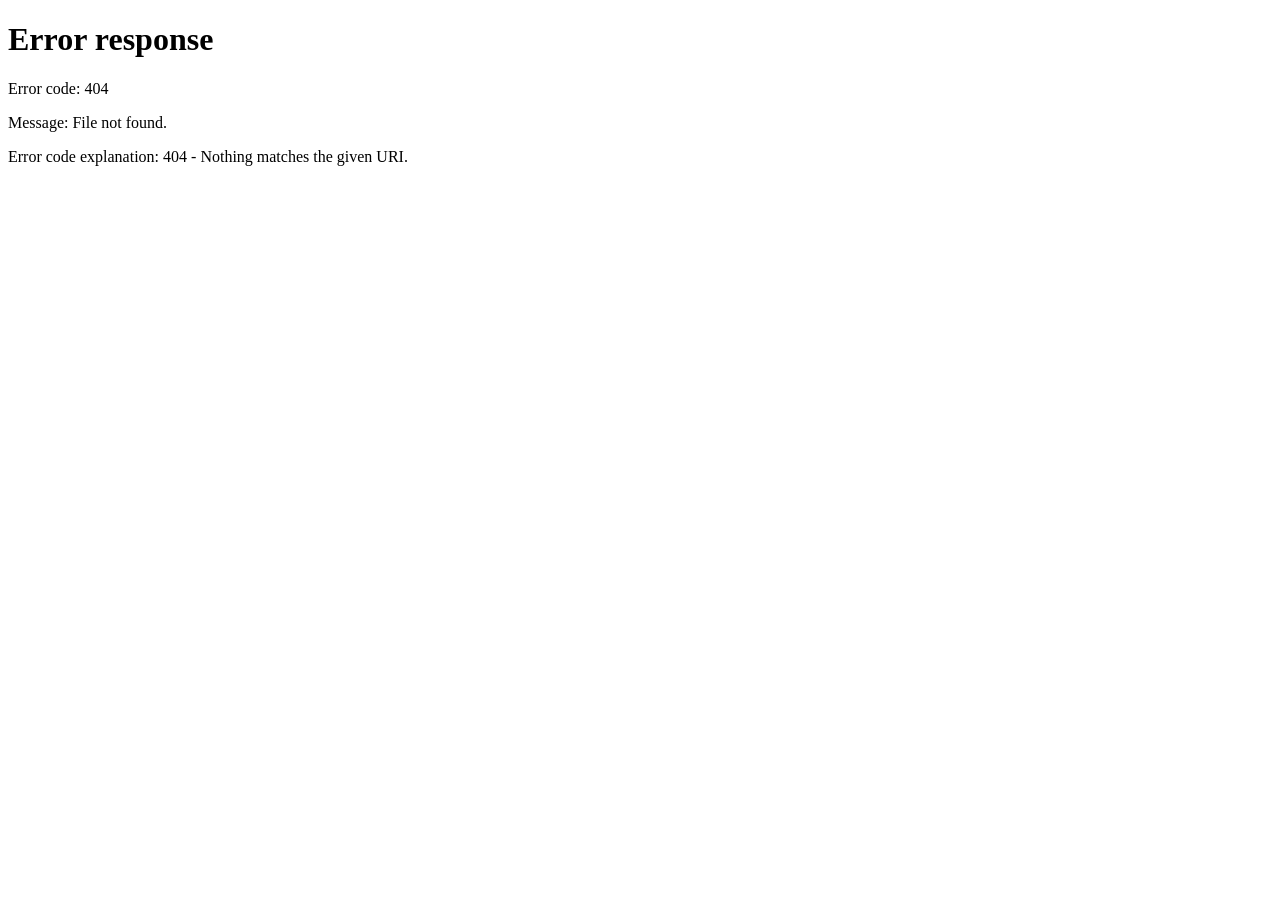
==== backend/static/joystick.html @ a59c813e "Added Status fierlds and AFK timeouts" ====
<!DOCTYPE html>
<html lang="en">
<head>
    <meta charset="UTF-8">
    <!-- without this, phones render the page zoomed out at desktop width -->
    <meta name="viewport" content="width=device-width, initial-scale=1, maximum-scale=1, user-scalable=no, viewport-fit=cover">
    <title>CAT-astrophe</title>
    <style>
        html, body {
            margin: 0;
            height: 100%;
            font-family: system-ui, sans-serif;
            overflow: hidden;              /* no scrolling while dragging */
            user-select: none;             /* no text selection on long press */
            -webkit-user-select: none;
            -webkit-touch-callout: none;   /* no iOS "copy/share" popup */
            overscroll-behavior: none;     /* no pull-to-refresh */
        }

        body {
            display: flex;
            flex-direction: column;
            align-items: center;
            justify-content: center;
            gap: 24px;
        }

        h1 {
            margin: 0;
            font-size: 22px;
            text-align: center;
        }

        #joy_base {
            position: relative;            /* knob is positioned relative to this */
            width: min(80vw, 70vh);
            aspect-ratio: 1;               /* always a square -> circle */
            border-radius: 50%;
            /* mid-grey with alpha: darkens light backgrounds, lightens dark ones */
            background: radial-gradient(circle, rgba(128, 128, 128, 0.35) 0%, rgba(128, 128, 128, 0.2) 70%);
            border: 4px solid rgba(128, 128, 128, 0.6);
            touch-action: none;            /* browser must not scroll/zoom on touch */
            max-width: 500px;
        }

        #joy_knob {
            position: absolute;
            left: 50%;                     /* JS changes left/top */
            top: 50%;
            width: 38%;
            height: 38%;
            border-radius: 50%;
            transform: translate(-50%, -50%); /* left/top point to the knob's center */
            /* silver: light spot top-left fading to darker grey = metallic dome */
            background: radial-gradient(circle at 35% 30%, #ffffff 0%, #e0e0e0 20%, #a8a8a8 60%, #7a7a7a 100%);
            border: 1px solid rgba(0, 0, 0, 0.25);
            box-shadow:
                0 6px 14px rgba(0, 0, 0, 0.45),            /* drop shadow below the knob */
                inset 0 -4px 8px rgba(0, 0, 0, 0.25),      /* darker bottom edge */
                inset 0 3px 6px rgba(255, 255, 255, 0.6);  /* bright top rim */

        }

        /* small round QR button in the top-right corner */
        #show_qr {
            position: fixed;
            top: max(12px, env(safe-area-inset-top));     /* stay clear of the phone's notch */
            right: max(12px, env(safe-area-inset-right));
            z-index: 5;
            width: 44px;                   /* still big enough to hit with a thumb */
            height: 44px;
            padding: 0;
            display: flex;
            align-items: center;
            justify-content: center;
            border-radius: 50%;
            border: 1px solid rgba(128, 128, 128, 0.6);
            background: rgba(255, 255, 255, 0.85);
            color: #333;
            box-shadow: 0 2px 8px rgba(0, 0, 0, 0.2);
            cursor: pointer;
            -webkit-tap-highlight-color: transparent;
        }
        #show_qr:active {
            transform: scale(0.94);
        }
        #show_qr svg {
            width: 22px;
            height: 22px;
        }

        /* QR code: full-screen overlay, hidden until .open is added */
        #qrcode {
            position: fixed;
            inset: 0;
            z-index: 10;
            display: none;
            flex-direction: column;
            align-items: center;
            justify-content: center;
            gap: 20px;
            padding: 16px;
            box-sizing: border-box;
            background: rgba(255, 255, 255, 0.97);
            cursor: pointer;
        }
        #qrcode.open {
            display: flex;
        }
        #qrcode img {
            width: min(85vw, 65vh, 420px);
            height: auto;
            aspect-ratio: 1;
            box-sizing: border-box;
            background: #ffffff;           /* scanners need a light background around the code */
            padding: 16px;
            border-radius: 16px;
            box-shadow: 0 8px 30px rgba(0, 0, 0, 0.15);
            border: 1px solid #e2e2e2;
        }
        #qrcode::before {
            content: "Scan to join this game";
            font-size: 22px;
            font-weight: 600;
            text-align: center;
        }
        #qrcode::after {
            content: "Tap anywhere to close";
            font-size: 15px;
            color: #666;
            text-align: center;
        }
    </style>
</head>
<body>
    <h1>Cause some Maniac!</h1>
    <div id="joy_base"><div id="joy_knob"></div></div>
    <button type="button" id="show_qr" aria-label="Show QR code to invite others">
        <!-- small QR icon -->
        <svg viewBox="0 0 24 24" fill="none" stroke="currentColor" stroke-width="2" aria-hidden="true">
            <rect x="3" y="3" width="7" height="7" rx="1"/><rect x="14" y="3" width="7" height="7" rx="1"/>
            <rect x="3" y="14" width="7" height="7" rx="1"/><path d="M14 14h3v3h-3zM20 14v.01M14 20h.01M17 20h4v-3"/>
        </svg>
    </button>
    <div id="qrcode" role="dialog" aria-label="QR code to join this game"></div>
    <script>
        let url_params = new URLSearchParams(window.location.search);
        // general data
        let game_id = url_params.get('game_id');
        let player_id = url_params.get('player_id');
        let token = url_params.get('token');

        let joy_pos = {x:0., y:0.}
        let joy_elmt = document.getElementById('joy_knob');
        let joy_base_elmt = document.getElementById('joy_base');


        function get_center(element){
            return {x:element.x+element.width/2, y:element.y+element.height/2};
        }
        function update_joy_pos(mouse_pos) {
            const radius = joy_base_elmt.getBoundingClientRect().width / 2;
            const joy_base_pos = joy_base_elmt.getBoundingClientRect();

            joy_pos.x = (mouse_pos.x - get_center(joy_base_pos).x) / radius;
            joy_pos.y = (mouse_pos.y - get_center(joy_base_pos).y) / radius;
            // clamp to circle

            set_knop_pos()

        }
        function set_knop_pos(){
            const dist = Math.hypot(joy_pos.x, joy_pos.y);
            if (dist > 1) {
                joy_pos.x /= dist;
                joy_pos.y /= dist;
            }
            joy_elmt.style.left = (50 + joy_pos.x * 50) + "%";
            joy_elmt.style.top  = (50 + joy_pos.y * 50) + "%";
        }

        let is_dragging = false;
        joy_elmt.addEventListener('pointerdown', (e) => {
            is_dragging = true;
            joy_elmt.setPointerCapture(e.pointerId);
        });

        document.addEventListener('contextmenu', (e) => e.preventDefault());
        document.addEventListener('pointerup', (e) => {is_dragging = false;requestAnimationFrame(return_knot_to_center)});
        document.addEventListener('pointercancel', (e)=>{is_dragging = false;requestAnimationFrame(return_knot_to_center)});
        document.addEventListener('pointermove', (e) => {capture_joy_drag(e)});
        function capture_joy_drag(event){
            if (!is_dragging)  return;
            let pointer_pos = {x: event.clientX, y: event.clientY};
            update_joy_pos(pointer_pos);
        }
         function return_knot_to_center(){
            if (is_dragging)  return;
            const return_speed = 0.75
            joy_pos.x *= return_speed;
            joy_pos.y *= return_speed;
             joy_elmt.style.left = (50 + joy_pos.x * 50) + "%";
             joy_elmt.style.top  = (50 + joy_pos.y * 50) + "%";
             if (Math.hypot(joy_pos.x, joy_pos.y) >= 0.01)
                 requestAnimationFrame(return_knot_to_center)
         }

         let keys = new Set()
         document.addEventListener('keypress', (e) => {keys.add(e.code); update_joy_keys();});
        document.addEventListener("keyup",   e => { keys.delete(e.code); update_joy_keys();});
            function update_joy_keys(){
                //console.log(keys);
                let x = 0, y = 0;
                if (keys.has("KeyA")) x -= 1;
                if (keys.has("KeyD")) x += 1;
                if (keys.has("KeyW")) y -= 1;
                if (keys.has("KeyS")) y += 1;
                joy_pos = {x, y};

                set_knop_pos();
            }



        /// websockets
        let ws_connected = false;
        let ws = null;
        let is_healthy = true;
        connect_ws();
        function connect_ws(){
            if (!ws_connected && is_healthy){
                ws = new WebSocket(`/game/${game_id}/js_controls/${player_id}/${token}/ws`);
                ws_connected = true; // so in the meantime no new one is opened, send checks if it was successful
            }

        }

            ws.onopen = () => {
                console.log("connected to game!");
            }
            ws.onclose = () => ws_disconnect();

            ws.onerror = (e) => ws_disconnect();
        function ws_disconnect() {
            console.log("disconnected from game!");
            fetch(`/player/check_integrity/${game_id}/${player_id}/${token}`).then(r => {
                if (r.status === 200) {
                    is_healthy = true;
                } else {
                    is_healthy = false;
                    window.location.href = `/game/play?game_id=${game_id}`;
                }
            })
            ws_connected = false;
        }


        function send_input(){
            connect_ws()
            if (ws.readyState === WebSocket.OPEN) ws.send(JSON.stringify({x: joy_pos.x, y: -joy_pos.y, token: Number(token)}));
        }

        function is_active(){
                return document.visibilityState === "visible";
        }
        /// send in background loop
        setInterval(()=> {if (is_active()) send_input()}, 1000 / 25 );



        // QR-code button
        const qr_div = document.getElementById("qrcode");
        const params = new URLSearchParams(location.search);
        const join_url = `${location.origin}/game/play?game_id=${params.get("game_id")}`;

        document.getElementById("show_qr").addEventListener("click", () => {
            const img = document.createElement("img");
            img.src = `/qr.svg?text=${encodeURIComponent(join_url)}`;
            img.alt = "QR code to join this game";
            qr_div.replaceChildren(img);   // replaces old content, so clicking twice doesn't add 2 codes
            qr_div.classList.add("open");  // show the overlay
        });
        // close the overlay: tap anywhere on it, or Escape on a keyboard
        qr_div.addEventListener("click", () => qr_div.classList.remove("open"));
        document.addEventListener("keydown", e => { if (e.key === "Escape") qr_div.classList.remove("open"); });



    </script>
</body>
</html>
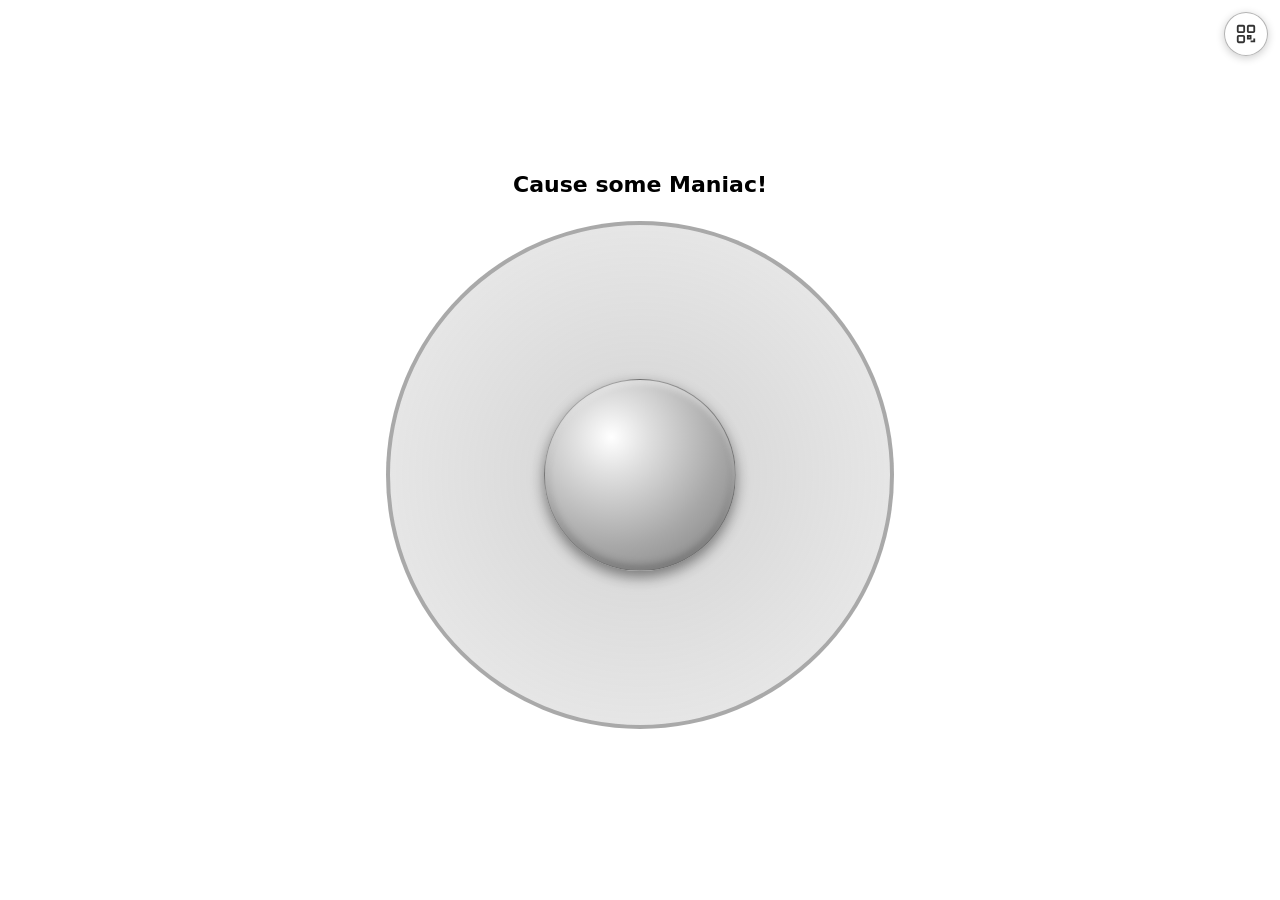
==== commit dd9085ef: "Merge branch 'main' into nics_gescheites" ====
--- a/backend/static/joystick.html
+++ b/backend/static/joystick.html
@@ -148,7 +148,6 @@
         // general data
         let game_id = url_params.get('game_id');
         let player_id = url_params.get('player_id');
-        let token = url_params.get('token');
 
         let joy_pos = {x:0., y:0.}
         let joy_elmt = document.getElementById('joy_knob');
@@ -180,12 +179,7 @@
         }
 
         let is_dragging = false;
-        joy_elmt.addEventListener('pointerdown', (e) => {
-            is_dragging = true;
-            joy_elmt.setPointerCapture(e.pointerId);
-        });
-
-        document.addEventListener('contextmenu', (e) => e.preventDefault());
+        joy_elmt.addEventListener('pointerdown', (e) => {is_dragging = true;});
         document.addEventListener('pointerup', (e) => {is_dragging = false;requestAnimationFrame(return_knot_to_center)});
         document.addEventListener('pointercancel', (e)=>{is_dragging = false;requestAnimationFrame(return_knot_to_center)});
         document.addEventListener('pointermove', (e) => {capture_joy_drag(e)});
@@ -225,39 +219,26 @@
         /// websockets
         let ws_connected = false;
         let ws = null;
-        let is_healthy = true;
         connect_ws();
         function connect_ws(){
-            if (!ws_connected && is_healthy){
-                ws = new WebSocket(`/game/${game_id}/js_controls/${player_id}/${token}/ws`);
+            if (!ws_connected){
+                ws = new WebSocket(`/game/${game_id}/js_controlls/${player_id}/ws`);
                 ws_connected = true; // so in the meantime no new one is opened, send checks if it was successful
             }
-
+            return ws;
         }
 
             ws.onopen = () => {
                 console.log("connected to game!");
             }
-            ws.onclose = () => ws_disconnect();
-
-            ws.onerror = (e) => ws_disconnect();
-        function ws_disconnect() {
-            console.log("disconnected from game!");
-            fetch(`/player/check_integrity/${game_id}/${player_id}/${token}`).then(r => {
-                if (r.status === 200) {
-                    is_healthy = true;
-                } else {
-                    is_healthy = false;
-                    window.location.href = `/game/play?game_id=${game_id}`;
-                }
-            })
-            ws_connected = false;
-        }
-
+            ws.onclose = () => {
+                console.log("disconnected from game!");
+                ws_connected = false;
+            }
 
         function send_input(){
             connect_ws()
-            if (ws.readyState === WebSocket.OPEN) ws.send(JSON.stringify({x: joy_pos.x, y: -joy_pos.y, token: Number(token)}));
+            if (ws.readyState === WebSocket.OPEN) ws.send(JSON.stringify({x: joy_pos.x, y: -joy_pos.y}))
         }
 
         function is_active(){
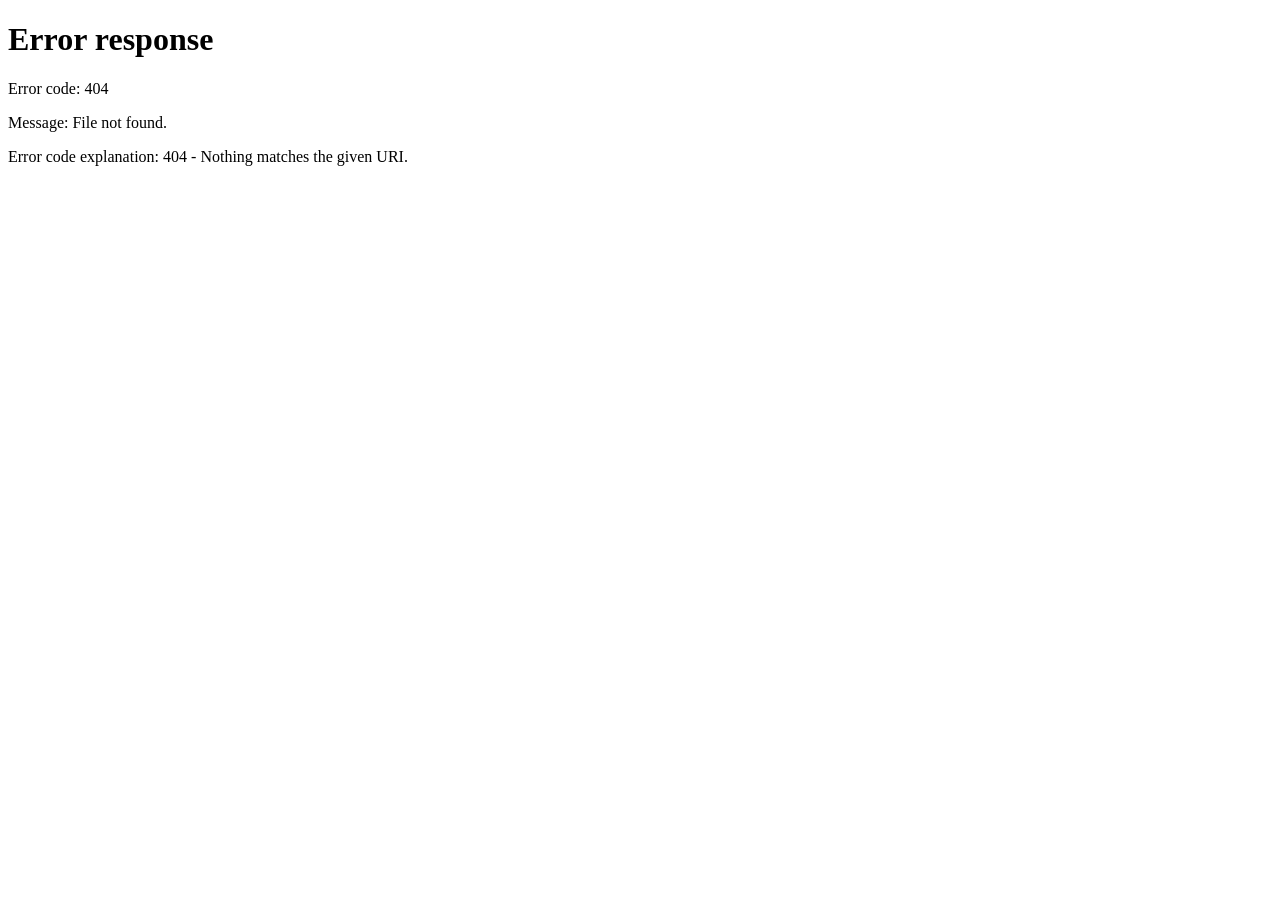
==== commit a8b52a89: "help" ====
--- a/backend/static/joystick.html
+++ b/backend/static/joystick.html
@@ -133,7 +133,7 @@
     </style>
 </head>
 <body>
-    <h1>Cause some Maniac!</h1>
+    <h1>Cause some Mania!</h1>
     <div id="joy_base"><div id="joy_knob"></div></div>
     <button type="button" id="show_qr" aria-label="Show QR code to invite others">
         <!-- small QR icon -->
@@ -148,6 +148,7 @@
         // general data
         let game_id = url_params.get('game_id');
         let player_id = url_params.get('player_id');
+        let token = url_params.get('token');
 
         let joy_pos = {x:0., y:0.}
         let joy_elmt = document.getElementById('joy_knob');
@@ -179,7 +180,12 @@
         }
 
         let is_dragging = false;
-        joy_elmt.addEventListener('pointerdown', (e) => {is_dragging = true;});
+        joy_elmt.addEventListener('pointerdown', (e) => {
+            is_dragging = true;
+            joy_elmt.setPointerCapture(e.pointerId);
+        });
+
+        document.addEventListener('contextmenu', (e) => e.preventDefault());
         document.addEventListener('pointerup', (e) => {is_dragging = false;requestAnimationFrame(return_knot_to_center)});
         document.addEventListener('pointercancel', (e)=>{is_dragging = false;requestAnimationFrame(return_knot_to_center)});
         document.addEventListener('pointermove', (e) => {capture_joy_drag(e)});
@@ -219,26 +225,39 @@
         /// websockets
         let ws_connected = false;
         let ws = null;
+        let is_healthy = true;
         connect_ws();
         function connect_ws(){
-            if (!ws_connected){
-                ws = new WebSocket(`/game/${game_id}/js_controlls/${player_id}/ws`);
+            if (!ws_connected && is_healthy){
+                ws = new WebSocket(`/game/${game_id}/js_controls/${player_id}/${token}/ws`);
                 ws_connected = true; // so in the meantime no new one is opened, send checks if it was successful
             }
-            return ws;
+
         }
 
             ws.onopen = () => {
                 console.log("connected to game!");
             }
-            ws.onclose = () => {
-                console.log("disconnected from game!");
-                ws_connected = false;
-            }
+            ws.onclose = () => ws_disconnect();
+
+            ws.onerror = (e) => ws_disconnect();
+        function ws_disconnect() {
+            console.log("disconnected from game!");
+            fetch(`/player/check_integrity/${game_id}/${player_id}/${token}`).then(r => {
+                if (r.status === 200) {
+                    is_healthy = true;
+                } else {
+                    is_healthy = false;
+                    window.location.href = `/game/play?game_id=${game_id}`;
+                }
+            })
+            ws_connected = false;
+        }
+
 
         function send_input(){
             connect_ws()
-            if (ws.readyState === WebSocket.OPEN) ws.send(JSON.stringify({x: joy_pos.x, y: -joy_pos.y}))
+            if (ws.readyState === WebSocket.OPEN) ws.send(JSON.stringify({x: joy_pos.x, y: -joy_pos.y, token: Number(token)}));
         }
 
         function is_active(){
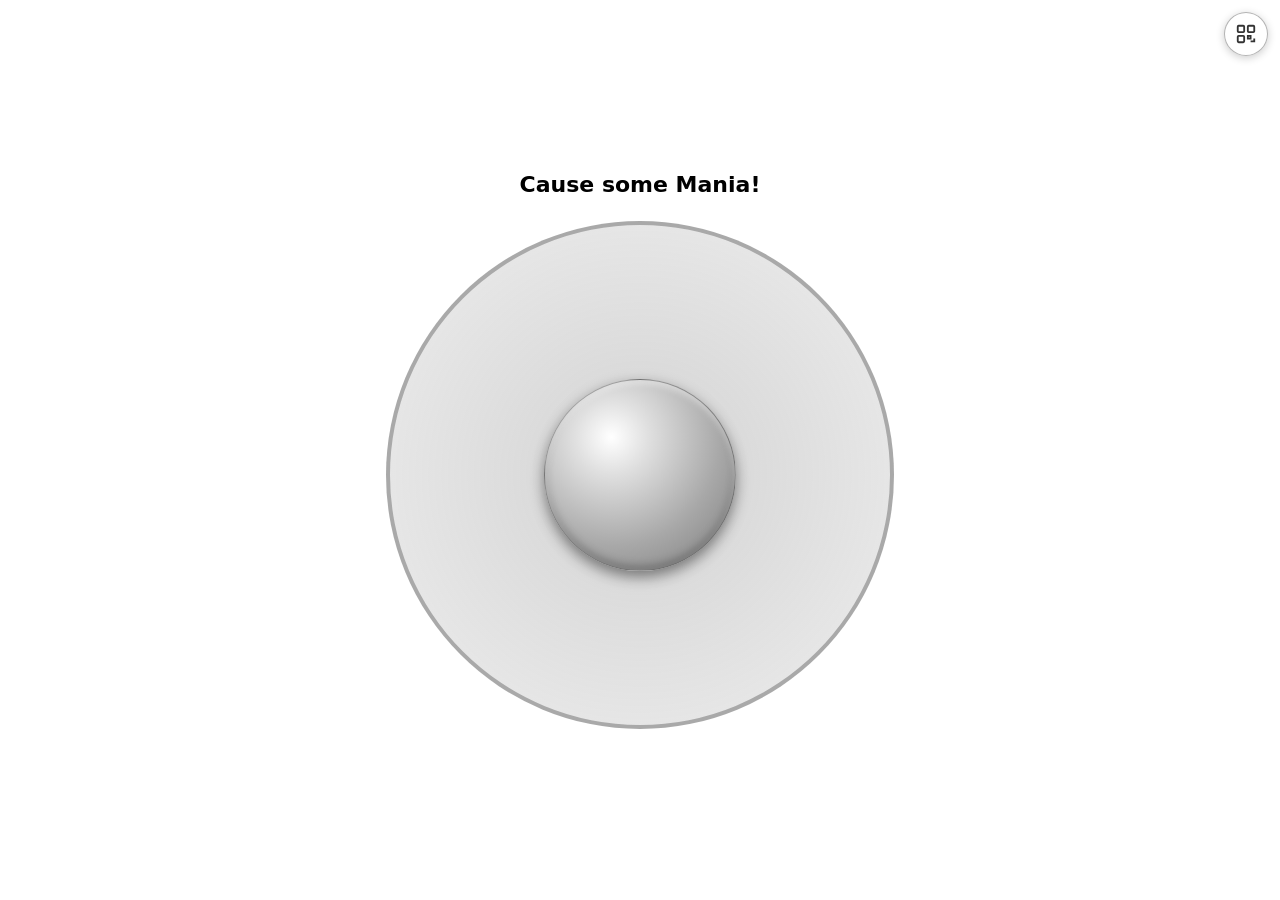
==== commit 6bcd2d6e: "fixed it for unity" ====
--- a/backend/static/joystick.html
+++ b/backend/static/joystick.html
@@ -231,17 +231,16 @@
             if (!ws_connected && is_healthy){
                 ws = new WebSocket(`/game/${game_id}/js_controls/${player_id}/${token}/ws`);
                 ws_connected = true; // so in the meantime no new one is opened, send checks if it was successful
+                // the handlers have to be set on every new socket, otherwise only the first one can reconnect
+                ws.onopen = () => console.log("connected to game!");
+                ws.onclose = () => ws_disconnect(socket);
+                ws.onerror = () => ws_disconnect(socket);
             }
 
         }
 
-            ws.onopen = () => {
-                console.log("connected to game!");
-            }
-            ws.onclose = () => ws_disconnect();
-
-            ws.onerror = (e) => ws_disconnect();
-        function ws_disconnect() {
+        function ws_disconnect(socket) {
+            if (socket !== ws || !ws_connected) return; // old socket, or already handled (error + close both fire)
             console.log("disconnected from game!");
             fetch(`/player/check_integrity/${game_id}/${player_id}/${token}`).then(r => {
                 if (r.status === 200) {
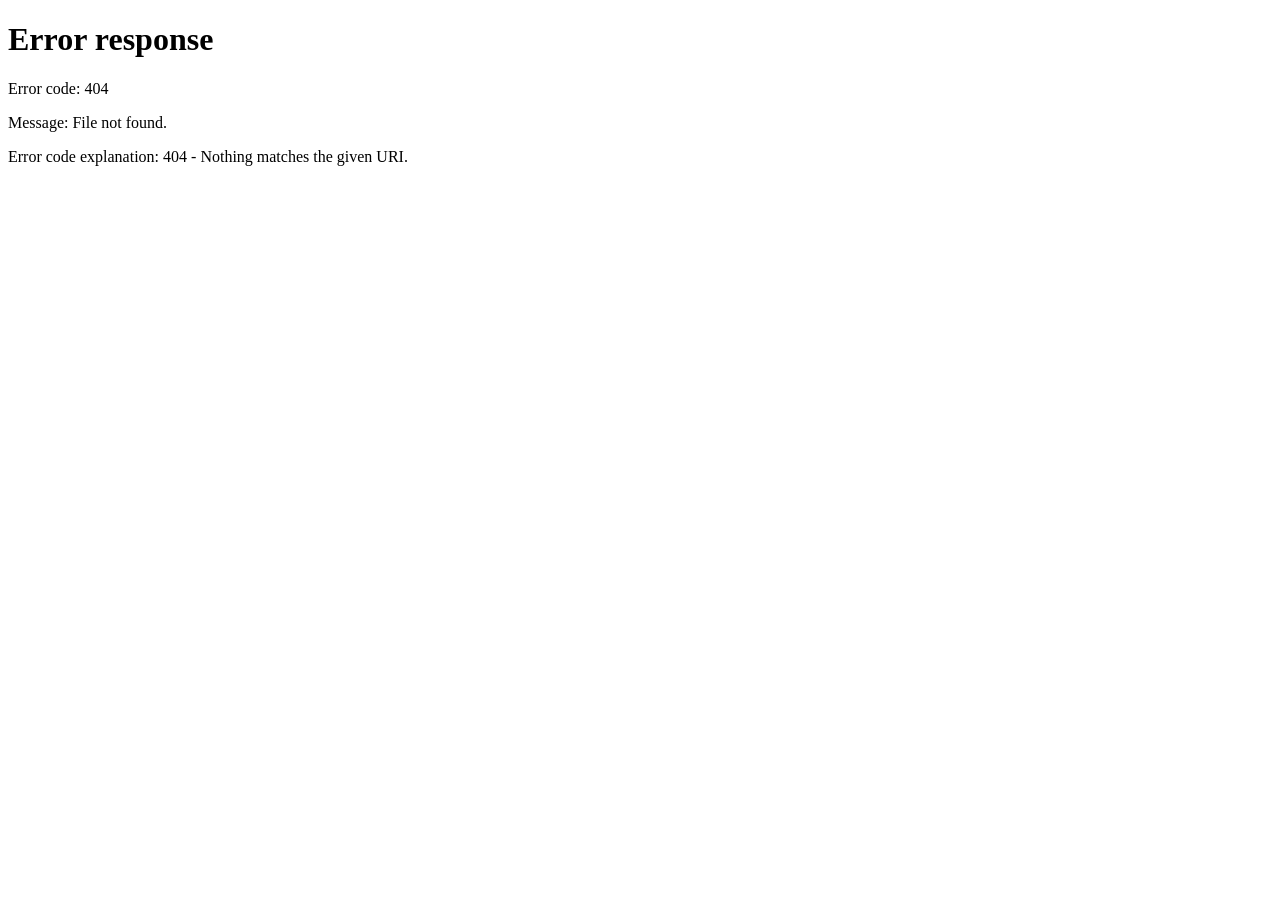
==== commit cdedc96e: "weiterleitung ti statistics page" ====
--- a/backend/static/joystick.html
+++ b/backend/static/joystick.html
@@ -233,15 +233,22 @@
                 ws_connected = true; // so in the meantime no new one is opened, send checks if it was successful
                 // the handlers have to be set on every new socket, otherwise only the first one can reconnect
                 ws.onopen = () => console.log("connected to game!");
-                ws.onclose = () => ws_disconnect(socket);
-                ws.onerror = () => ws_disconnect(socket);
-            }
-
-        }
-
-        function ws_disconnect(socket) {
-            if (socket !== ws || !ws_connected) return; // old socket, or already handled (error + close both fire)
-            console.log("disconnected from game!");
+                ws.onclose = (err) => ws_disconnect(err);
+                ws.onerror = (err) => ws_disconnect(err);
+            }
+
+        }
+
+        function ws_disconnect(err) {
+            if (!ws_connected) return; // old socket, or already handled (error + close both fire)
+            console.log("disconnected from game!")
+            if (err.code === 4000){
+                // if socked closed because game closed
+                console.log("break up called")
+                is_healthy = false; // stop from trying to reconnect
+                window.location.href=`/stats?game_id=${game_id}&player_id=${player_id}&token=${token}`;
+                return;
+            }
             fetch(`/player/check_integrity/${game_id}/${player_id}/${token}`).then(r => {
                 if (r.status === 200) {
                     is_healthy = true;
